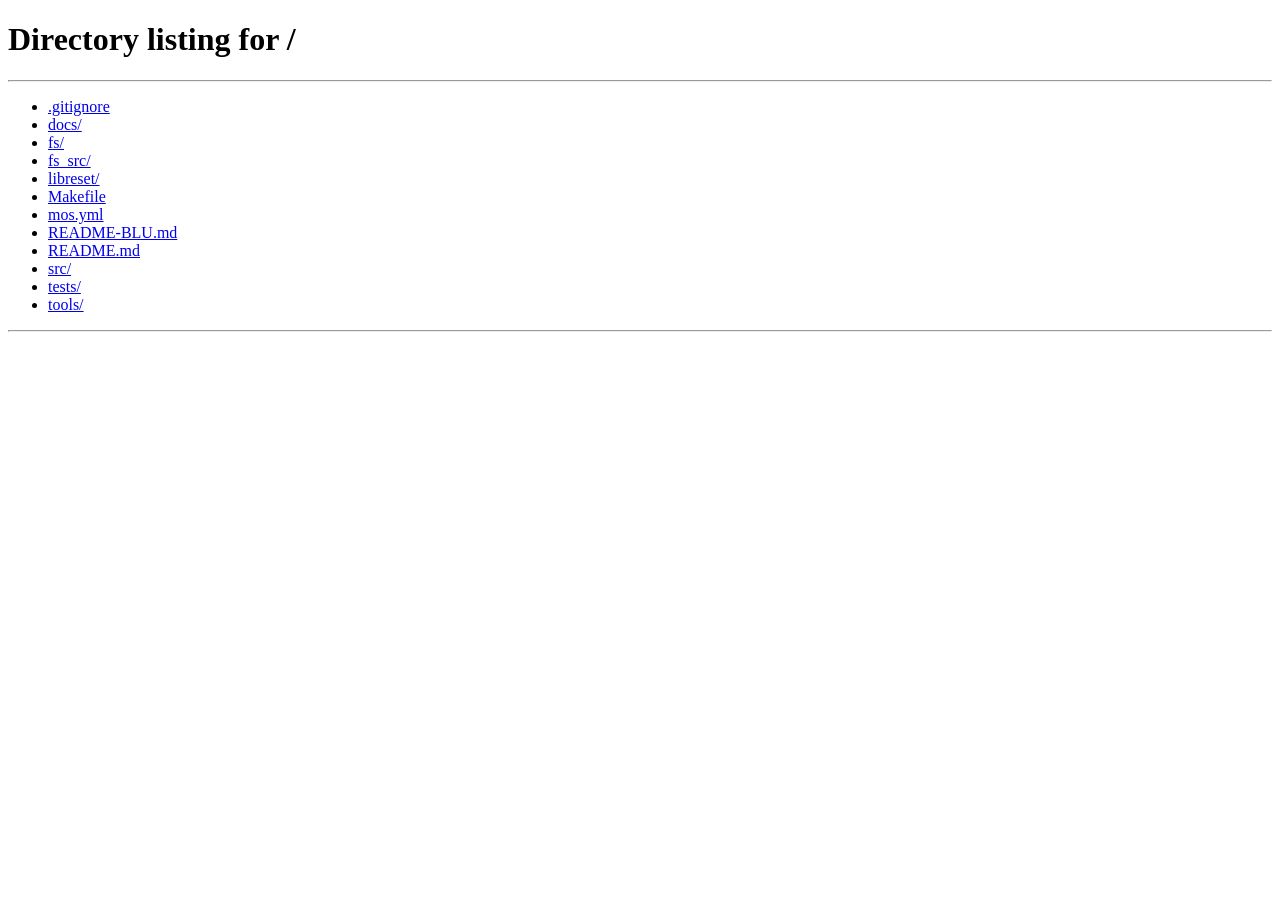
==== fs_src/index.html @ b612b091 "Add Xiaomi LYWSDCGQ temperature and humidity support" ====
<!DOCTYPE html>
<html lang="en">

<head>
  <meta charset="utf-8">
  <meta name="viewport" content="width=device-width, initial-scale=1.0">
  <meta name="color-scheme" content="dark light">
  <link rel="shortcut icon" type="image/x-icon" href="favicon.ico">
  <!-- link tag will beremoved and style tag will be filled with style.css during build -->
  <link rel="stylesheet" href="style.css">
  <style>
  </style>
</head>

<body onLoad="onLoad()">

  <div class="container" id="header_container" style="display:none">
    <iframe id="garage_dashboard" data-src="garage.html" title="Garage dashboard" style="width:100%;height:clamp(430px,75svh,700px);border:0;display:block"></iframe>
    <span id="device_name" hidden></span>
    <div id="badges_container">
      <a class="badge" id="notify_disconnected" style="display:none">Disconnected</a>
      <a class="badge" id="notify_update" style="display:none" href="#update_container">Update available</a>
      <a class="badge" id="notify_overheat" style="display:none">Overheating</a>
      <a class="badge" id="notify_failsafe" style="display:none">Failsafe mode</a>
    </div>
  </div>

  <div class="container" id="auth_container" style="display: none">
    <a class="helpbadge" href="https://github.com/mongoose-os-apps/shelly-homekit/wiki/Security-Settings"
      target="_blank">?</a>
    <div class="form">
      <div>
        <div class="form-control">
          <label>Password:</label>
          <input type="password" id="auth_pass">
        </div>
        <div class="form-control" id="forgot_password" style="display: none">
          <a href="https://github.com/mongoose-os-apps/shelly-homekit/wiki/Security-Settings#password-recovery"
            target="_blank">Forgot password?</a>
        </div>
        <div class="button-container">
          <button id="auth_log_in_btn">
            <label><span id="auth_log_in_spinner"></span>Log In</label>
          </button>
        </div>
      </div>
    </div>
  </div>

  <div class="container" id="gs_container" style="display: none">
    <a class="helpbadge" href="https://github.com/mongoose-os-apps/shelly-homekit/wiki/General-Settings"
      target="_blank">?</a>
    <h1>General Settings</h1>
    <div class="form">
      <div>
        <div class="form-control">
          <label>Name:</label>
          <input type="text" id="sys_name">
        </div>
        <div class="form-control" id="sys_mode_container" style="display: none">
          <label>Mode:</label>
          <select id="sys_mode">
            <option id="sys_mode_0" value="0">Switch</option>
            <option id="sys_mode_1" value="1">Roller Shutter</option>
            <option id="sys_mode_2" value="2">Garage Door Opener</option>
            <option id="sys_mode_3" value="3">RGB</option>
            <option id="sys_mode_4" value="4">RGBW</option>
            <option id="sys_mode_5" value="5">RGB+W</option>
            <option id="sys_mode_6" value="6">CCT</option>
            <option id="sys_mode_7" value="7">White Mode</option>
          </select>
        </div>
        <div class="button-container">
          <button id="sys_save_btn">
            <label><span id="sys_save_spinner"></span>Save</label>
          </button>
        </div>
      </div>
    </div>
  </div>

  <div id="components"></div>

  <div class="container" id="homekit_container" style="display: none">
    <a class="helpbadge" href="https://github.com/mongoose-os-apps/shelly-homekit/wiki/HomeKit-settings"
      target="_blank">?</a>
    <h1>HomeKit Settings</h1>
    <div class="form">
      <div>
        <div class="form-control">
          <label>Paired:</label>
          <span id="hap_paired"></span>
        </div>
        <div class="form-control">
          <label>Connections:</label>
          <ul id="hap_conn_stats" class="comma-list">
            <li id="hap_ip_conns_pending"></li>
            <li id="hap_ip_conns_active"></li>
            <li id="hap_ip_conns_max"></li>
          </ul>
        </div>
        <div class="button-container">
          <button id="hap_setup_btn">
            <label><span id="hap_setup_spinner"></span>Setup</label>
          </button>
          <button id="hap_reset_btn">
            <label><span id="hap_reset_spinner"></span>Reset</label>
          </button>
        </div>
        <div id="hap_setup_info" style="display: none">
          <svg id="qrcode_container" width="200" viewBox="0 0 370 500" fill="none" xmlns="http://www.w3.org/2000/svg">
            <rect x="3.5" y="3.5" width="363" height="493" rx="31.5" stroke="currentColor" stroke-width="7" />
            <path
              d="M82.5 31L84.6508 28.2388C83.3861 27.2537 81.6139 27.2537 80.3492 28.2388L82.5 31ZM35 68L32.8492 65.2388L24.8112 71.5H35V68ZM125 68V64.5H121.5V68H125ZM130 68V71.5H140.189L132.151 65.2388L130 68ZM40 68H43.5V64.5H40V68ZM118 58.6526L115.849 61.4138L121.5 65.8155V58.6526H118ZM124 63.3263H120.5V65.0365L121.849 66.0875L124 63.3263ZM80.3492 28.2388L32.8492 65.2388L37.1508 70.7612L84.6508 33.7612L80.3492 28.2388ZM45 134.5H120V127.5H45V134.5ZM128.5 126V68H121.5V126H128.5ZM125 71.5H130V64.5H125V71.5ZM35 71.5H40V64.5H35V71.5ZM36.5 68V126H43.5V68H36.5ZM80.3492 33.7612L115.849 61.4138L120.151 55.8915L84.6508 28.2388L80.3492 33.7612ZM121.5 58.6526V46H114.5V58.6526H121.5ZM119 48.5H123V41.5H119V48.5ZM121.849 66.0875L127.849 70.7612L132.151 65.2388L126.151 60.5651L121.849 66.0875ZM120.5 46V63.3263H127.5V46H120.5ZM123 48.5C121.619 48.5 120.5 47.3807 120.5 46H127.5C127.5 43.5147 125.485 41.5 123 41.5V48.5ZM121.5 46C121.5 47.3807 120.381 48.5 119 48.5V41.5C116.515 41.5 114.5 43.5147 114.5 46H121.5ZM120 134.5C124.694 134.5 128.5 130.694 128.5 126H121.5C121.5 126.828 120.828 127.5 120 127.5V134.5ZM45 127.5C44.1716 127.5 43.5 126.828 43.5 126H36.5C36.5 130.694 40.3056 134.5 45 134.5V127.5Z"
              fill="currentColor" />
            <path d="M59 74.0044L82.5 55L106 74.0044V111H59V74.0044Z" stroke="currentColor" stroke-width="7"
              stroke-linejoin="round" />
            <path d="M76 83.4298L82.5 78L89 83.4298V94H76V83.4298Z" fill="currentColor" stroke="currentColor"
              stroke-width="7" stroke-linejoin="round" />
            <text class="qrcode_text" id="qrcode_text_1" x="335" y="70" textLength="175">
              1234
            </text>
            <text class="qrcode_text" id="qrcode_text_2" x="335" y="130" textLength="175">
              5678
            </text>
            <svg id="qrcode" x="35" y="60" width="300"></svg>
          </svg>
        </div>
      </div>
    </div>
  </div>
  <div class="container" id="wifi_container" style="display: none">
    <a class="helpbadge" href="https://github.com/mongoose-os-apps/shelly-homekit/wiki/WiFi-Settings"
      target="_blank">?</a>
    <h1>WiFi Settings</h1>

    <div class="tab_wrapper" id="wifi_container">
      <input class="tab_radio" id="one" name="group" type="radio" checked>
      <input class="tab_radio" id="two" name="group" type="radio">
      <input class="tab_radio" id="three" name="group" type="radio">
      <div class="tabs">
        <label class="tab" id="tab1" for="one">WiFi 1</label>
        <label class="tab" id="tab2" for="two">WiFi 2</label>
        <label class="tab" id="tab3" for="three">AP</label>
      </div>
      <div class="panels">
        <div class="panel" id="panel1">
          <div class="form">
            <div class="form-control">
              <label>Enable:</label>
              <label class="switch">
                <input type="checkbox" id="wifi_en">
                <span class="slider round"></span>
              </label>
            </div>
            <div class="form-control">
              <label>Network:</label>
              <input type="text" id="wifi_ssid">
            </div>
            <div class="form-control">
              <label>Password:</label>
              <input type="password" id="wifi_pass" placeholder="(empty)">
            </div>
            <div class="form-control">
              <label>Namesever:</label>
              <input type="text" id="wifi_nameserver" placeholder="(optional)">
            </div>
            <div class="form-control">
              <label>Static IP:</label>
              <label class="switch">
                <input type="checkbox" id="wifi_ip_en">
                <span class="slider round"></span>
              </label>
            </div>
            <div id="wifi_ip_container">
              <div class="form-control">
                <label>IP:</label>
                <input type="text" id="wifi_ip">
              </div>
              <div class="form-control">
                <label>Netmask:</label>
                <input type="text" id="wifi_netmask">
              </div>
              <div class="form-control">
                <label>Gateway:</label>
                <input type="text" id="wifi_gw">
              </div>
            </div>
          </div>
        </div>
        <div class="panel" id="panel2">
          <div class="form">
            <div class="form-control">
              <label>Enable:</label>
              <label class="switch">
                <input type="checkbox" id="wifi1_en">
                <span class="slider round"></span>
              </label>
            </div>
            <div class="form-control">
              <label>Network:</label>
              <input type="text" id="wifi1_ssid">
            </div>
            <div class="form-control">
              <label>Password:</label>
              <input type="password" id="wifi1_pass" placeholder="(empty)">
            </div>
            <div class="form-control">
              <label>Namesever:</label>
              <input type="text" id="wifi1_nameserver" placeholder="(optional)">
            </div>
            <div class="form-control">
              <label>Static IP:</label>
              <label class="switch">
                <input type="checkbox" id="wifi1_ip_en">
                <span class="slider round"></span>
              </label>
            </div>
            <div id="wifi1_ip_container">
              <div class="form-control">
                <label>IP:</label>
                <input type="text" id="wifi1_ip">
              </div>
              <div class="form-control">
                <label>Netmask:</label>
                <input type="text" id="wifi1_netmask">
              </div>
              <div class="form-control">
                <label>Gateway:</label>
                <input type="text" id="wifi1_gw">
              </div>
            </div>
          </div>
        </div>
        <div class="panel" id="panel3">
          <div class="form">
            <div class="form-control">
              <label>Enable permanently:</label>
              <label class="switch">
                <input type="checkbox" id="wifi_ap_en">
                <span class="slider round"></span>
              </label>
            </div>
            <div class="form-control">
              <label>Network:</label>
              <input type="text" id="wifi_ap_ssid">
            </div>
            <div class="form-control">
              <label>Password:</label>
              <input type="password" id="wifi_ap_pass" placeholder="(empty)">
            </div>
          </div>
        </div>
      </div>
    </div>
    <div class="form">
      <div>
        <div class="form-control">
          <label>Power saving:</label>
          <select id="wifi_sta_ps_mode">
            <option id="wifi_sta_ps_mode_0" value="0">Disabled</option>
            <option id="wifi_sta_ps_mode_1" value="1">1</option>
            <option id="wifi_sta_ps_mode_2" value="2">2</option>
          </select>
        </div>
        <div class="form-control" id="wifi_status_container">
          <label>Status:</label>
          <span id="wifi_status"></span>
        </div>
        <div class="form-control" id="wifi_conn_ssid_container">
          <label>Network:</label>
          <span id="wifi_conn_ssid"></span>
        </div>
        <div class="form-control" id="wifi_conn_ip_container">
          <label>IP:</label>
          <span id="wifi_conn_ip"></span>
        </div>
        <div class="form-control" id="wifi_conn_rssi_container">
          <label>RSSI:</label>
          <span id="wifi_conn_rssi"></span>
        </div>
        <div class="form-control" id="mac_address_container">
          <label>MAC:</label>
          <span id="mac_address"></span>
        </div>
        <div class="button-container">
          <button id="wifi_save_btn">
            <label><span id="wifi_spinner"></span>Save</label>
          </button>
        </div>
      </div>
    </div>
  </div>

  <div class="container" id="sec_container" style="display: none">
    <a class="helpbadge" href="https://github.com/mongoose-os-apps/shelly-homekit/wiki/Security-Settings"
      target="_blank">?</a>
    <h1>Security Settings</h1>
    <div class="form">
      <div>
        <div class="form-control" id="sec_old_pass_container">
          <label>Old Password:</label>
          <input type="password" id="sec_old_pass">
        </div>
        <div class="form-control">
          <label>New Password:</label>
          <input type="password" id="sec_new_pass">
        </div>
        <div class="form-control">
          <label>Confirm:</label>
          <input type="password" id="sec_conf_pass">
        </div>
        <div class="button-container">
          <button id="sec_save_btn">
            <label><span id="sec_save_spinner"></span>Save</label>
          </button>
          <button id="sec_log_out_btn">
            <label><span id="sec_log_out_spinner"></span>Log Out</label>
          </button>
        </div>
      </div>
    </div>
  </div>


  <div class="container" id="sys_container" style="display: none">
    <a class="helpbadge" href="https://github.com/mongoose-os-apps/shelly-homekit/wiki/System-Settings"
      target="_blank">?</a>
    <h1>System</h1>
    <div class="form">
      <div>
        <div class="form-control">
          <label>Model:</label>
          <span id="model"></span>
        </div>
        <div class="form-control">
          <label>Device ID:</label>
          <span id="device_id"></span>
        </div>
        <div class="form-control" id="host_container">
          <label>Host:</label>
          <span id="host"></span>
        </div>
        <div class="form-control" id="uptime_container" style="display: none">
          <label>Uptime:</label>
          <span id="uptime"></span>
        </div>
        <div class="form-control" id="sys_temp_container" style="display: none">
          <label>Temperature:</label>
          <span id="sys_temp"></span>&deg;C
        </div>
        <div class="form-control">
          <label>Debug Log:</label>
          <a target="_blank" id="debug_link">Log</a>
        </div>
        <div class="button-container">
          <button class="btn" id="reboot_btn">
            <label>Reboot</label>
          </button>
          <button class="btn" id="reset_btn">
            <label>Reset</label>
          </button>
        </div>
      </div>
    </div>
  </div>

  <div class="container" id="firmware_container" style="display: none">
    <a class="helpbadge" href="https://github.com/hejsiri/shelly-homekit-garage-blu/blob/master/docs/AKTUALIZACJA.md" target="_blank">?</a>
    <h1>Firmware</h1>
    <div class="form">
      <div>
        <div class="form-control">
          <label>Version:</label><span id="version"></span>
        </div>
        <div class="form-wrap-control">
          <label>Build:</label><span id="fw_build"></span>
        </div>
        <div class="form-control" id="update_container" style="display: none">
          <label>Update: </label>
          <button id="update_btn">
            <label>
              <span id="update_btn_spinner"></span>
              <span id="update_btn_text">Check</span>
            </label>
          </button>
          <span id="update_status"></span>
        </div>
        <div class="form-control" id="revert_to_stock_container" style="display: none">
          <label>Revert to Stock:</label>
          <button id="revert_btn">
            <label><span id="revert_btn_spinner"></span>Revert</label>
          </button>
          <div class="form-control" id="revert_status">
            <span id="revert_status"></span>
          </div>
          <div id="revert_msg" style="text-align: center; display: none">Please consider reporting missing features
            <a href="https://github.com/hejsiri/shelly-homekit-garage-blu/issues">on GitHub</a>.
          </div>
        </div>
        <form style="display: inline">
          <div class="form-control">
            <label>Update from file:</label>
            <input type="file" id="fw_select_file" name="file" accept=".zip" style="width: 200px;">
          </div>
          <div class="button-container">
            <button id="fw_upload_btn">
              <label><span id="fw_spinner"></span>Upload</label>
            </button>
          </div>
        </form>
      </div>
    </div>
  </div>

  <div class="container">
    <div class="form" style="text-align: center">
      &copy; Copyright <a
        href="https://github.com/hejsiri/shelly-homekit-garage-blu/blob/master/AUTHORS.md">Shelly-HomeKit
        contributors</a>.
      <br><a href="https://github.com/hejsiri/shelly-homekit-garage-blu">Garage BLU on GitHub</a>.
      <br>Use <a href="https://github.com/hejsiri/shelly-homekit-garage-blu/issues">GitHub Issues</a> to report bugs and
      request features.
      <br>
    </div>
  </div>

  <!-- Component section templates -->

  <div class="container" id="sw_template" style="display: none">
    <a class="helpbadge" href="https://github.com/mongoose-os-apps/shelly-homekit/wiki/Switch-Settings"
      target="_blank">?</a>
    <h1 id="head">Switch</h1>
    <div class="form">
      <div>
        <div class="form-control" id="state_container">
          <label for="state">Status:</label>
          <label class="switch">
            <input type="checkbox" id="state">
            <span class="slider round"></span>
          </label>
        </div>
        <div class="form-control" id="power_stats_container" style="display: none;">
          <label for="power_stats">Power:</label>
          <span id="power_stats"></span>
        </div>
        <div>
          <div class="form-control">
            <label for="name">Name:</label>
            <input type="text" id="name">
          </div>
          <div class="form-control">
            <label>HAP Service Type:</label>
            <select id="svc_type">
              <option id="svc_type_-1" value="-1">Disabled</option>
              <option id="svc_type_0" value="0">Switch</option>
              <option id="svc_type_1" value="1">Outlet</option>
              <option id="svc_type_2" value="2">Lock</option>
              <option id="svc_type_3" value="3">Valve</option>
            </select>
          </div>
          <div class="form-control" id="hk_state_inverted_container" style="display: none">
            <label for="hk_state_inverted">HAP State Inverted:</label>
            <label class="switch">
              <input type="checkbox" id="hk_state_inverted">
              <span class="slider round"></span>
            </label>
          </div>
          <div class="form-control" id="valve_type_container" style="display: none">
            <label id="valve_type_label"></label>
            <select id="valve_type">
              <option id="valve_type_0" value="0">Generic Valve</option>
              <option id="valve_type_1" value="1">Irrigation</option>
            </select>
          </div>
          <div class="form-control" id="in_mode_container">
            <label for="in_mode">Input Mode:</label>
            <select id="in_mode">
              <option id="in_mode_0" value="0">Momentary</option>
              <option id="in_mode_1" value="1">Toggle</option>
              <option id="in_mode_2" value="2">Edge</option>
              <option id="in_mode_3" value="3">Detached</option>
              <option id="in_mode_4" value="4">Activation</option>
              <option id="in_mode_5" value="5">Edge (both inputs)</option>
              <option id="in_mode_6" value="6">Activation (both inputs)</option>
            </select>
          </div>
          <div class="form-control" id="in_inverted_container" style="display: none">
            <label for="in_inverted">Inverted Input:</label>
            <label class="switch">
              <input type="checkbox" id="in_inverted">
              <span class="slider round"></span>
            </label>
          </div>
          <div class="form-control">
            <label for="initial">Initial state:</label>
            <select id="initial">
              <option id="initial_0" value="0">Off</option>
              <option id="initial_1" value="1">On</option>
              <option id="initial_2" value="2">Last</option>
              <option id="initial_3" value="3">Input</option>
            </select>
          </div>
          <div class="form-control">
            <label for="out_inverted">Inverted Output:</label>
            <label class="switch">
              <input type="checkbox" id="out_inverted">
              <span class="slider round"></span>
            </label>
          </div>
          <div class="form-control">
            <label for="auto_off">Auto Off:</label>
            <label class="switch">
              <input type="checkbox" id="auto_off">
              <span class="slider round"></span>
            </label>
          </div>
          <div class="form-control" id="auto_off_delay_container">
            <label for="auto_off_delay">Auto Off Delay:</label>
            <input type="text" id="auto_off_delay" placeholder="D:HH:MM:SS.sss" required
              pattern="[0-9]+:(0[0-9]|1[0-9]|2[0-3]):[0-5][0-9]:[0-5][0-9]\.[0-9]{3}">
          </div>
          <div class="form-control" id="state_led_en_container">
            <label for="state_led_en">State LED:</label>
            <label class="switch">
              <input type="checkbox" id="state_led_en">
              <span class="slider round"></span>
            </label>
          </div>
          <div class="button-container">
            <button id="save_btn">
              <label><span id="save_spinner"></span>Save</label>
            </button>
          </div>
        </div>
      </div>
    </div>

    <div class="container" id="ssw_template" style="display: none">
      <a class="helpbadge"
        href="https://github.com/mongoose-os-apps/shelly-homekit/wiki/Input-Switch-Settings#stateless-switch"
        target="_blank">?</a>
      <h1 id="head">Input</h1>
      <div class="form">
        <div>
          <div class="form-control">
            <label>HAP Type:</label>
            <select id="type">
              <option id="type_6" value="6">Disabled</option>
              <option id="type_3" value="3">Stateless Switch</option>
              <option id="type_7" value="7">Motion Sensor</option>
              <option id="type_8" value="8">Occupancy Sensor</option>
              <option id="type_9" value="9">Contact Sensor</option>
              <option id="type_10" value="10">Doorbell</option>
              <option id="type_13" value="13">Leak Sensor</option>
              <option id="type_14" value="14">Smoke Sensor</option>
              <option id="type_15" value="15">Carbon Monoxide Sensor</option>
              <option id="type_16" value="16">Carbon Dioxide Sensor</option>
            </select>
          </div>
          <div class="form-control">
            <label>Name:</label>
            <input type="text" id="name">
          </div>
          <div class="form-control">
            <label>Input Mode:</label>
            <select id="in_mode">
              <option id="in_mode_0" value="0">Momentary</option>
              <option id="in_mode_1" value="1">Toggle, on = off = single press</option>
              <option id="in_mode_2" value="2">Toggle, on = single, off = double</option>
            </select>
          </div>
          <div class="form-control">
            <label for="inverted">Inverted Input:</label>
            <label class="switch">
              <input type="checkbox" id="inverted">
              <span class="slider round"></span>
            </label>
          </div>
          <div class="form-control">
            <label>Last Event:</label>
            <span id="last_event"></span>
          </div>
          <div class="button-container">
            <button id="save_btn">
              <label><span id="save_spinner"></span>Save</label>
            </button>
          </div>
        </div>
      </div>
    </div>

    <div class="container" id="di_template" style="display: none">
      <a class="helpbadge" href="https://github.com/mongoose-os-apps/shelly-homekit/wiki/Input-Switch-Settings"
        target="_blank">?</a>
      <h1 id="head">Disabled Input</h1>
      <div class="form">
        <div>
          <div class="form-control">
            <label>HAP Type:</label>
            <select id="type">
              <option id="type_6" value="6">Disabled</option>
              <option id="type_3" value="3">Stateless Switch</option>
              <option id="type_7" value="7">Motion Sensor</option>
              <option id="type_8" value="8">Occupancy Sensor</option>
              <option id="type_9" value="9">Contact Sensor</option>
              <option id="type_10" value="10">Doorbell</option>
              <option id="type_13" value="13">Leak Sensor</option>
              <option id="type_14" value="14">Smoke Sensor</option>
              <option id="type_15" value="15">Carbon Monoxide Sensor</option>
              <option id="type_16" value="16">Carbon Dioxide Sensor</option>
            </select>
          </div>
          <div class="button-container">
            <button id="save_btn">
              <label><span id="save_spinner"></span>Save</label>
            </button>
          </div>
        </div>
      </div>
    </div>

    <div class="container" id="sensor_template" style="display: none">
      <a class="helpbadge"
        href="https://github.com/mongoose-os-apps/shelly-homekit/wiki/Input-Switch-Settings#motion-sensor--occupancy-sensor--contact-sensor"
        target="_blank">?</a>
      <h1 id="head">Sensor</h1>
      <div class="form">
        <div>
          <div class="form-control">
            <label>HAP Type:</label>
            <select id="type">
              <option id="type_6" value="6">Disabled</option>
              <option id="type_3" value="3">Stateless Switch</option>
              <option id="type_7" value="7">Motion Sensor</option>
              <option id="type_8" value="8">Occupancy Sensor</option>
              <option id="type_9" value="9">Contact Sensor</option>
              <option id="type_10" value="10">Doorbell</option>
              <option id="type_13" value="13">Leak Sensor</option>
              <option id="type_14" value="14">Smoke Sensor</option>
              <option id="type_15" value="15">Carbon Monoxide Sensor</option>
              <option id="type_16" value="16">Carbon Dioxide Sensor</option>
            </select>
          </div>
          <div class="form-control">
            <label>Name:</label>
            <input type="text" id="name">
          </div>
          <div class="form-control">
            <label for="inverted">Inverted Input:</label>
            <label class="switch">
              <input type="checkbox" id="inverted">
              <span class="slider round"></span>
            </label>
          </div>
          <div class="form-control">
            <label>Input Mode:</label>
            <select id="in_mode">
              <option id="in_mode_0" value="0">Level</option>
              <option id="in_mode_1" value="1">Pulse</option>
            </select>
          </div>
          <div class="form-control" id="idle_time_container">
            <label>Idle Time:</label>
            <input type="text" id="idle_time" style="width: 2em; min-width: 2em"> s
          </div>
          <div class="form-control">
            <label>Status:</label>
            <span id="status"></span>
          </div>
          <div class="button-container">
            <button id="save_btn">
              <label><span id="save_spinner"></span>Save</label>
            </button>
          </div>
        </div>
      </div>
    </div>

    <div class="container" id="wc_template" style="display: none">
      <a class="helpbadge" href="https://github.com/mongoose-os-apps/shelly-homekit/wiki/Roller-Shutter-Settings"
        target="_blank">?</a>
      <h1 id="head">Window</h1>
      <div class="form">
        <div>
          <div class="form-control">
            <label>Name:</label>
            <input type="text" id="name">
          </div>
          <div class="form-control">
            <label>Display as:</label>
            <select id="display_type">
              <option id="display_type_0" value="0">Roller Shutter</option>
              <option id="display_type_1" value="1">Window</option>
              <option id="display_type_2" value="2">Garage Door</option>
            </select>
          </div>
          <div class="form-control">
            <label>Status:</label>
            <span id="state"></span> pos
            <span id="pos"></span>
          </div>
          <div class="button-container" id="pos_ctl">
            <button id="open_btn">
              <label><span id="open_spinner"></span>Open</label>
            </button>
            <button id="close_btn">
              <label><span id="close_spinner"></span>Close</label>
            </button>
          </div>
          <div class="form-control">
            <label>Calibration:</label>
            <span id="cal"></span>
          </div>
          <div class="form-control">
            <label>Input Mode:</label>
            <select id="in_mode">
              <option id="in_mode_0" value="0">Separate - momentary</option>
              <option id="in_mode_1" value="1">Separate - toggle</option>
              <option id="in_mode_2" value="2">Single</option>
              <option id="in_mode_3" value="3">Detached</option>
            </select>
          </div>
          <div class="form-control">
            <label>Swap Inputs:</label>
            <label class="switch">
              <input type="checkbox" id="swap_inputs">
              <span class="slider round"></span>
            </label>
          </div>
          <div class="form-control">
            <label>Swap Outputs:</label>
            <label class="switch">
              <input type="checkbox" id="swap_outputs">
              <span class="slider round"></span>
            </label>
          </div>
          <div class="button-container" id="btns">
            <button id="save_btn">
              <label><span id="save_spinner"></span>Save</label>
            </button>
            <button id="cal_btn">
              <label><span id="cal_spinner"></span>Calibrate</label>
            </button>
          </div>
        </div>
      </div>
    </div>

    <div class="container" id="ts_template" style="display: none">
      <a class="helpbadge" href="https://github.com/mongoose-os-apps/shelly-homekit/wiki/Sensor-Settings"
        target="_blank">?</a>
      <h1 id="head">Sensor</h1>
      <div class="form">
        <div>
          <div class="form-control">
            <label>Name:</label>
            <input type="text" id="name">
          </div>
          <div class="form-control">
            <label>Value:</label>
            <span id="value" style="min-width: 40px; display: inline-block;"></span>
            <select id="unit" class="short">
              <option id="unit_0" value="0">&deg;C</option>
              <option id="unit_1" value="1">&deg;F</option>
              <option id="unit_2" value="2">&percnt;</option>
            </select>
          </div>
          <div class="form-control" id="update_interval_container">
            <label for="update_interval">Update Interval:</label>
            <input type="number" id="update_interval" min="1" max="1000" class="short"><span>&nbsp; s</span>
          </div>
          <div class="form-control">
            <label for="offset">Offset:</label>
            <input type="text" id="offset" class="short">
          </div>
          <div class="button-container">
            <button id="save_btn">
              <label><span id="save_spinner"></span>Save</label>
            </button>
          </div>
        </div>
      </div>
    </div>

    <div class="container" id="gdo_template" style="display: none">
      <a class="helpbadge" href="https://github.com/hejsiri/shelly-homekit-garage-blu/blob/master/README-BLU.md#pair-and-name-devices"
        target="_blank">?</a>
      <h1 id="head">Garage Door</h1>
      <div class="form">
        <div>
          <div class="form-control">
            <label>Name:</label>
            <input type="text" id="name">
          </div>
          <div class="form-control">
            <label>Status:</label>
            <span id="state"></span>
          </div>
          <div id="blu_config" style="display:none">
            <div class="form-control">
              <label>BLU sensors:</label>
              <label class="switch">
                <input type="checkbox" id="blu_enable" role="switch" aria-label="BLU sensors">
                <span class="slider round"></span>
              </label>
            </div>
            <div class="form-control">
              <label>Closing sensor:</label>
              <input type="text" id="blu_closed_mac" readonly placeholder="AA:BB:CC:DD:EE:01" maxlength="17">
              <button type="button" id="blu_pair_closed">Pair</button>
            </div>
            <div class="form-control" id="blu_closed_name_row" style="display:none">
              <label>Name:</label>
              <input type="text" id="blu_closed_name" aria-label="Closed device name" maxlength="64">
            </div>
            <p id="blu_closed_status" class="blu-sensor"></p>
            <div class="form-control">
              <label style="white-space: nowrap;">Opening sensor:</label>
              <input type="text" id="blu_open_mac" readonly placeholder="AA:BB:CC:DD:EE:02" maxlength="17">
              <button type="button" id="blu_pair_open">Pair</button>
            </div>
            <div class="form-control" id="blu_open_name_row" style="display:none">
              <label>Name:</label>
              <input type="text" id="blu_open_name" aria-label="Open device name" maxlength="64">
            </div>
            <p id="blu_open_status" class="blu-sensor"></p>
            <div class="form-control">
              <label style="white-space:nowrap">Motion sensor:</label>
              <input type="text" id="blu_motion_mac" readonly placeholder="Not paired" maxlength="17">
              <button type="button" id="blu_pair_motion">Pair</button>
            </div>
            <div class="form-control" id="blu_motion_name_row" style="display:none">
              <label>Name:</label>
              <input type="text" id="blu_motion_name" aria-label="Motion device name" maxlength="64">
            </div>
            <p id="blu_motion_status" class="blu-sensor"></p>
            <div class="form-control">
              <label style="white-space:nowrap">Indoor H&T:</label>
              <select id="blu_indoor_type" aria-label="Indoor thermometer type"><option value="shelly">Shelly BLU H&amp;T</option><option value="xiaomi">Xiaomi LYWSDCGQ/01ZM</option></select>
            </div>
            <div class="form-control">
              <label>Device:</label>
              <input type="text" id="blu_indoor_mac" readonly placeholder="Not paired" maxlength="17">
              <button type="button" id="blu_pair_indoor">Pair</button>
            </div>
            <div class="form-control" id="blu_indoor_name_row" style="display:none">
              <label>Name:</label>
              <input type="text" id="blu_indoor_name" aria-label="Indoor device name" maxlength="64">
            </div>
            <p id="blu_indoor_status" class="blu-sensor"></p>
            <div class="form-control">
              <label style="white-space:nowrap">Outdoor H&T:</label>
              <select id="blu_outdoor_type" aria-label="Outdoor thermometer type"><option value="shelly">Shelly BLU H&amp;T</option><option value="xiaomi">Xiaomi LYWSDCGQ/01ZM</option></select>
            </div>
            <div class="form-control">
              <label>Device:</label>
              <input type="text" id="blu_outdoor_mac" readonly placeholder="Not paired" maxlength="17">
              <button type="button" id="blu_pair_outdoor">Pair</button>
            </div>
            <div class="form-control" id="blu_outdoor_name_row" style="display:none">
              <label>Name:</label>
              <input type="text" id="blu_outdoor_name" aria-label="Outdoor device name" maxlength="64">
            </div>
            <p id="blu_outdoor_status" class="blu-sensor"></p>
            <div class="form-control"><label>BLU Button1:</label><input type="text" id="blu_button_mac" readonly placeholder="Not paired" maxlength="17"><button type="button" id="blu_pair_button">Pair</button></div>
            <div class="form-control" id="blu_button_name_row" style="display:none">
              <label>Name:</label>
              <input type="text" id="blu_button_name" aria-label="Button device name" placeholder="Button" maxlength="64">
            </div>
            <div class="form-control" id="blu_car_name_row" style="display:none">
              <label>Car name:</label>
              <input type="text" id="blu_car_name" aria-label="Car name" placeholder="Name of car" maxlength="64">
            </div>
            <p id="blu_button_status" class="blu-sensor"></p>
            <p class="help">Presence beacon: the button is within BLE range. Keep it in your car. Single press: open / stop / close. Beacons never trigger the garage door.</p>
            <div class="form-control">
              <label>Sensor timeout:</label>
              <input type="number" id="blu_stale_after_s" min="30" max="3600"> seconds
            </div>
            <p>Pair each BLU Door/Window sensor here. Encryption and beacon mode are configured automatically.
              A magnet at either endpoint means that position has been reached.</p>
            <dialog id="blu_pairing" class="blu-pair-dialog" aria-labelledby="blu_pair_title" aria-describedby="blu_pair_help">
              <p id="blu_pair_step" class="blu-pair-step"></p>
              <h3 id="blu_pair_title">Pair device</h3>
              <p id="blu_pair_help"></p>
              <p id="blu_pair_selected" class="blu-pair-device" style="display:none"></p>
              <div class="form-control" id="blu_pair_candidate_container" style="display:none">
                <label for="blu_pair_candidate">Device:</label><select id="blu_pair_candidate" aria-label="Device"></select>
              </div>
              <div class="form-control" id="blu_pair_new_container" style="display:none">
                <label for="blu_pair_pin">Encryption PIN:</label>
                <input id="blu_pair_pin" aria-label="Encryption PIN" type="password" inputmode="numeric" autocomplete="off" maxlength="6" placeholder="6 digits">
              </div>
              <details id="blu_pair_current_container" class="blu-pair-existing" style="display:none">
                <summary id="blu_pair_current_summary">Device already has a PIN?</summary>
                <div class="form-control">
                  <label for="blu_pair_current_pin">Current device PIN:</label>
                  <input id="blu_pair_current_pin" aria-label="Current device PIN" type="password" inputmode="numeric" autocomplete="off" maxlength="6" placeholder="Existing 6-digit PIN">
                </div>
              </details>
              <p id="blu_pair_status" role="status" aria-live="polite"></p>
              <div class="button-container">
                <button type="button" id="blu_pair_confirm">Start pairing</button>
                <button type="button" id="blu_pair_cancel">Close</button>
              </div>
            </dialog>
            <p id="blu_status"></p>
          </div>
          <div class="form-control">
            <label>Continue previous direction after stop:</label>
            <label class="switch">
              <input type="checkbox" id="resume_after_stop" role="switch" aria-label="Continue previous direction after stop">
              <span class="slider round"></span>
            </label>
          </div>
          <p class="help">Match this setting to how your garage door opener responds to a pulse. This option does not change the opener's programming.</p>
          <div class="form-control" id="sensor_swap_container">
            <label>Swap Inputs (Sensors):</label>
            <label class="switch">
              <input type="checkbox" id="sensor_swap">
              <span class="slider round"></span>
            </label>
          </div>
          <div class="form-control" id="close_sensor_mode_container">
            <label>Close Sensor:</label>
            <select id="close_sensor_mode">
              <option id="close_sensor_mode_0" value="0">Normally Closed</option>
              <option id="close_sensor_mode_1" value="1">Normally Open</option>
            </select>
          </div>
          <div class="form-control" id="open_sensor_mode_container">
            <label>Open Sensor:</label>
            <select id="open_sensor_mode">
              <option id="open_sensor_mode_0" value="0">Normally Closed</option>
              <option id="open_sensor_mode_1" value="1">Normally Open</option>
              <option id="open_sensor_mode_2" value="2">Disabled</option>
            </select>
          </div>
          <div class="form-control" id="out_mode_container">
            <label>Output Mode:</label>
            <select id="out_mode">
              <option id="out_mode_0" value="0">Single (out 1)</option>
              <option id="out_mode_2" value="2">Single (out 2)</option>
              <option id="out_mode_1" value="1">Dual</option>
            </select>
          </div>
          <div class="form-control">
            <label>Movement Time:</label>
            <input type="text" id="move_time" style="width: 2em; min-width: 2em;"> seconds
          </div>
          <div class="form-control">
            <label>Pulse Time:</label>
            <input type="text" id="pulse_time_ms" style="width: 2em; min-width: 2em;"> ms
          </div>
          <div class="button-container" id="btns">
            <button id="save_btn">
              <label><span id="save_spinner"></span>Save</label>
            </button>
            <button id="toggle_btn">
              <label><span id="toggle_spinner"></span>Toggle</label>
            </button>
          </div>
        </div>
      </div>
    </div>

    <div class="container" id="rgb_template" style="display: none">
      <a class="helpbadge" href="https://github.com/mongoose-os-apps/shelly-homekit/wiki/RGB-Settings"
        target="_blank">?</a>
      <h1 id="head">RGB</h1>
      <div class="form">
        <div>
          <div class="form-control" id="state_container">
            <label for="state">Status:</label>
            <label class="switch">
              <input type="checkbox" id="state">
              <span class="slider round"></span>
            </label>
          </div>
          <div class="form-control" id="power_stats_container" style="display: none;">
            <label for="power_stats">Power:</label>
            <span id="power_stats"></span>
          </div>
          <div>
            <div class="form-control" id="color_container">
              <label>Color:</label>
              <span id="color_preview"></span>
              <span id="color_name"></span>
            </div>
            <div class="form-control" id="hue_container">
              <label>Hue:</label>
              <input type="range" id="hue" min="0" max="360"><span id="hue_value"></span>
            </div>
            <div class="form-control" id="saturation_container">
              <label>Saturation:</label>
              <input type="range" id="saturation" min="0" max="100"><span id="saturation_value"></span>
            </div>
            <div class="form-control" id="color_temperature_container">
              <label>Color Temperature:</label>
              <input type="range" id="color_temperature" min="50" max="400"><span id="color_temperature_value"></span>
            </div>
            <div class="form-control">
              <label>Brightness:</label>
              <input type="range" id="brightness" min="0" max="100"><span id="brightness_value"></span>
            </div>
            <div class="form-control">
              <label for="transition_time">Transition Time:</label>
              <input type="number" id="transition_time" min="0" max="10000"><span>ms</span>
            </div>
            <div class="form-control">
              <label>Name:</label>
              <input type="text" id="name">
            </div>
            <div class="form-control" id="svc_hidden_container">
              <label>HAP Service Hidden:</label>
              <label class="switch">
                <input type="checkbox" id="svc_hidden">
                <span class="slider round"></span>
              </label>
            </div>
            <div class="form-control" id="in_mode_container">
              <label for="in_mode">Input Mode:</label>
              <select id="in_mode">
                <option id="in_mode_0" value="0">Momentary</option>
                <option id="in_mode_1" value="1">Toggle</option>
                <option id="in_mode_2" value="2">Edge</option>
                <option id="in_mode_3" value="3">Detached</option>
                <option id="in_mode_4" value="4">Activation</option>
              </select>
            </div>
            <div class="form-control" id="in_inverted_container" style="display: none">
              <label for="in_inverted">Inverted Input:</label>
              <label class="switch">
                <input type="checkbox" id="in_inverted">
                <span class="slider round"></span>
              </label>
            </div>
            <div class="form-control">
              <label for="initial">Initial state:</label>
              <select id="initial">
                <option id="initial_0" value="0">Off</option>
                <option id="initial_1" value="1">On</option>
                <option id="initial_2" value="2">Last</option>
                <option id="initial_3" value="3">Input</option>
              </select>
            </div>
            <div class="form-control">
              <label for="auto_off">Auto off:</label>
              <label class="switch">
                <input type="checkbox" id="auto_off">
                <span class="slider round"></span>
              </label>
            </div>
            <div class="form-control" id="auto_off_delay_container">
              <label for="auto_off_delay">Auto off delay:</label>
              <input type="text" id="auto_off_delay" placeholder="D:HH:MM:SS.sss" required
                pattern="[0-9]+:(0[0-9]|1[0-9]|2[0-3]):[0-5][0-9]:[0-5][0-9]\.[0-9]{3}">
            </div>
            <div class="button-container">
              <button id="save_btn">
                <label><span id="save_spinner"></span>Save</label>
              </button>
            </div>
          </div>
        </div>
      </div>
      <script src="sha256.js">
      </script>
      <script src="qrcode.js">
      </script>
      <script src="script.js">
      </script>
</body>

</html>
---- fs_src/style.css ----
:root {
  --foreground: #454955;
  --background: #fff;
  --background-alt: #f2f1f6;
  --inputs-background: #fefefe;
  --primary: #0071e3; 
  --danger: #ff0800;
  --switch-enabled: #34c759;
  --corner: 8px;
}

@media (prefers-color-scheme: dark) {
  :root {
    --foreground: #fff;
    --background: #222;
    --background-alt: #111;
    --inputs-background: #3f3f3f;
  }
}

html, body {
  height: 100vh;
  padding: 0;
  margin: 5;
  background-color: var(--background-alt);
  color: var(--foreground);
  font: 14px/1.5 '-apple-system', 'HelveticaNeue', Helvetica, Segoe UI;
}

* {
  outline: none !important;
}

h1, h2, h3, h4, h5, h6, b, th, strong {
  color: var(--foreground);
}

input, button, div, pre, p {
  font: inherit;
}

button {
  color: white;
  padding: 0.5em 1em;
  border-radius: 18px;
  border: none;
  cursor: pointer;
  background: var(--primary);
}

.button-container {
  padding-top: 1em;
  text-align: center;
}

button label {
  position: relative;
  cursor: pointer;
  min-width: 10em;
}

button[disabled], button[disabled] label {
  background: #ccc;
  cursor: not-allowed;
}

a, a:link, a:visited {
  color: var(--primary);
  text-decoration: none;
}

input[type=number], input[type=password], input[type=text], select {
  position: relative;
  border: 1px solid #cdcdcd;
  border-color: rgba(0, 0, 0, .15);
  border-radius: var(--corner);
  background-color: var(--inputs-background);
  font-size: 14px;
}

input[type=number], input[type=password], input[type=text] {
  min-width: 158px;
  padding: 3px 10px;
}

input[type=number].short, select.short {
  min-width: 10px;
}

select {
  min-width: 180px;
  max-width: 180px;
  padding: 5px 6px;
}

input[type=range] {
  margin: 0;
}

h1 {
  margin: 0;
  text-align: center;
}

.container {
  padding: 1em;
  margin: 1em auto;
  max-width: 440px;
  background: var(--background);
  border-radius: var(--corner);
}

.form-control {
  margin: 0.4em 0;
}

.form-wrap-control {
  margin: 0.4em 0;
  display: inline-flex;
  flex-wrap: inherit;
}

.form label {
  min-width: 100px;
  max-width: 100px;
  display: inline-block;
}

.helpbadge {
  background-color: var(--background-alt);
  border: 1px solid var(--foreground);
  border-radius: 12px;
  color: var(--foreground) !important;
  font-weight: bold;
  font-size: 14px;
  line-height: 10px;
  height: 13px;
  padding: 6px 6px 1px 6px;
  text-align: center;
  min-width: 8px;
  position: relative;
  float: right;
}

#header_wrapper {
  display: flex;
  justify-content: center;
}

#logo_container {
  width: 320px;
}

#logo {
  display: block;
  margin: 0;
  float: left;
  width: 80px;
  height: 80px;
}

.title {
  color: var(--foreground);
  font-size: 32px;
  font-weight: lighter;
  text-align: left;
  line-height: normal;
  padding: 19px 0 0 0;
}

@media (max-width: 378px) and (min-width: 357px) { 
  .title {
    font-size: 29px;
  }
}

@media (max-width:356px) { 
  .title {
    font-size: 25px;
  }
}

#badges_container {
  display: inline;
}

.badge {
  display: inline;
  background-color: var(--danger);
  border: 2px solid var(--danger);
  border-radius: 12px;
  box-shadow: 1px 1px 1px #282828;
  color: #ffffff;
  font-weight: bold;
  font-size: 12px;
  line-height: 9px;
  height: 12px;
  padding: 0 3px 0 5px;
  text-align: center;
  min-width: 8px;
}

/* make sure that badge text is white
   otherwise it will be blue if it is linked */
a.badge {
  color: #ffffff;
}

.spin {
  display: inline-block;
  width: 1em;
  height: 1em;
  margin-bottom: -0.2em;
  border: 0.15em solid rgba(255, 255, 255, .5);
  border-radius: 50%;
  border-top-color: #fff;
  animation: spin 1s linear infinite;
  position: absolute;
  top: 0;
  left: 0;
}

@keyframes spin {
  to {
    transform: rotate(360deg);
  }
}

.switch {
  position: relative;
  display: inline-block;
  width: 40px;
  height: 24px;
  min-width: 0.5em !important;
  vertical-align: middle;
}

.switch input {
  opacity: 0;
  width: 0;
  height: 0;
}

.slider {
  position: absolute;
  cursor: pointer;
  top: 0;
  left: 0;
  right: 0;
  bottom: 0;
  background-color: #ccc;
  transition: .4s;
}

.slider:before {
  position: absolute;
  content: "";
  height: 18px;
  width: 18px;
  left: 3px;
  bottom: 3px;
  background-color: white;
  transition: .4s;
}

input:checked + .slider {
  background-color: var(--switch-enabled);
}

input:focus + .slider {
  box-shadow: 0 0 1px var(--primary);
}

input:checked + .slider:before {
  transform: translateX(16px);
}

/* Rounded sliders */
.slider.round {
  border-radius: 24px;
}

.slider.round:before {
  border-radius: 50%;
}

.comma-list {
  display: inline;
  list-style: none;
  padding: 0;
}

.comma-list li {
  display: inline;
}

.comma-list li::after {
  content: ", ";
}

.comma-list li:last-child:after {
  content: "";
}

#color_preview, #color_name, #hue_value, #saturation_value, #brightness_value, #colortemperature_value {
  display: inline-block;
  min-width: 60px;
  text-align: right;
  min-height: 15px;
}

#color_preview {
  width: 140px;
}

#hap_setup_info {
  text-align: center;
}

#qrcode_container {
  color: var(--foreground);
  width: 240px;
  height: 240px;
  margin-top: 15px;
  margin-left: auto;
  margin-right: auto;
}

.qrcode_text {
  fill: var(--foreground);
  font-family: Arial, sans-serif; 
  font-size: 54px;
  font-weight: bold;
  text-anchor: end;
}

.tab_wrapper {
  display: flex;
  flex-direction: column;
  align-items: left;
}

.tab {
  cursor: pointer;
  padding: 10px 20px;
  display: inline-block;
  border-width: 1px;
  border-radius: var(--corner) var(--corner) 0 0;
  border-color: var(--primary);
}

.panels {
  padding-left: 1em;
  padding-right: 1em;
  border-radius: 0 var(--corner) var(--corner) var(--corner);
  border-left: 1px solid var(--primary);
  border-right: 1px solid var(--primary);
  border-bottom: 1px solid var(--primary);
  border-top: 1px solid var(--primary);
}

.panel {
  display: none;
  animation: fadein .5s;
}

@keyframes fadein {
  from { opacity: 0; }
  to { opacity: 1; }
}

.tab_radio {
  display: none;
}

#one:checked ~ .panels #panel1,
#two:checked ~ .panels #panel2,
#three:checked ~ .panels #panel3 {
  display: block;
}

#two:checked ~ .panels,
#three:checked ~ .panels {
  border-top-left-radius: 10px;
}

#one:checked ~ .tabs #tab1,
#two:checked ~ .tabs #tab2,
#three:checked ~ .tabs #tab3 {
  border-top: 3px solid var(--primary);
  border-left: 1px solid var(--primary);
  border-right: 1px solid var(--primary);
  border-bottom: 1px solid var(--primary);
  background: var(--primary);
  color: white;
}

.blu-pair-status {
  font-weight: 600;
}
.blu-pair-success { color: #168044; }
.blu-pair-error { color: #c53232; }
.blu-pair-waiting { color: #a65c00; }
.blu-pair-progress { color: #2563c2; }
@media (prefers-color-scheme: dark) {
  .blu-pair-success { color: #62df95; }
  .blu-pair-error { color: #ff8585; }
  .blu-pair-waiting { color: #ffc369; }
  .blu-pair-progress { color: #86b7ff; }
}

.blu-sensor { display:flex; align-items:center; flex-wrap:wrap; gap:.65em; font-size:.85em; }
.blu-badge { border-radius:1em; padding:.2em .65em; font-weight:600; }
.blu-closed { color:#fff; background:#263c32; }
.blu-open { color:#555; background:#eee; }
.blu-stale { color:#555; background:#eee; }
.blu-power { display:inline-flex; align-items:center; gap:.35em; }
.blu-battery { display:inline-block; width:1.3em; height:.65em; border:1px solid; border-radius:2px; padding:1px; position:relative; }
.blu-battery:after { content:""; position:absolute; right:-3px; top:25%; width:2px; height:50%; background:currentColor; }
.blu-battery i { display:block; height:100%; background:currentColor; }
.blu-signal { display:inline-flex; align-items:flex-end; gap:2px; height:1em; }
.blu-signal i { width:3px; height:25%; background:currentColor; opacity:.2; }
.blu-signal i:nth-child(2) { height:50%; }
.blu-signal i:nth-child(3) { height:75%; }
.blu-signal i:nth-child(4) { height:100%; }
.blu-signal .filled { opacity:1; }
.blu-age { opacity:.7; }
@media (prefers-color-scheme: dark) {
  .blu-closed { color:#fff; background:#315d42; }
  .blu-open { color:#ccc; background:#383838; }
  .blu-stale { color:#ccc; background:#383838; }
}



#header_container{padding:0;background:transparent;overflow:hidden}#header_container #badges_container:empty{display:none}

.container{box-sizing:border-box;width:calc(100% - 16px);max-width:468px}
#header_container{padding:0;background:var(--background)}
:root[data-theme="day"]{color-scheme:light;--foreground:#454955;--background:#fff;--background-alt:#f2f1f6;--inputs-background:#fefefe}
:root[data-theme="night"]{color-scheme:dark;--foreground:#fff;--background:#222;--background-alt:#111;--inputs-background:#3f3f3f}

/* Keep status notices on the dashboard without adding a footer strip. */
#header_container{position:relative;background:transparent}
#header_container #badges_container{position:absolute;top:80px;left:14px;right:14px;display:flex;flex-wrap:wrap;gap:6px;pointer-events:none}
#header_container .badge{height:auto;line-height:1.35;padding:6px 10px;border:0;border-radius:12px;box-shadow:0 2px 8px #0002;pointer-events:auto}
#header_container #notify_update{background:#fff3cd;color:#704d00;text-decoration:none}
#header_container #notify_update:focus-visible{outline:3px solid #704d00;outline-offset:2px}

.blu-waiting{color:#855000;background:#fff0cc}
.blu-pair-dialog{box-sizing:border-box;width:calc(100% - 32px);max-width:520px;max-height:calc(100dvh - 32px);overflow:auto;padding:24px;border:0;border-radius:20px;background:var(--background);color:var(--foreground);box-shadow:0 16px 64px #0005}
.blu-pair-dialog::backdrop{background:#0007}
.blu-pair-dialog h3{margin-top:0}
.blu-pair-dialog .form-control{flex-wrap:wrap;gap:8px}
.blu-pair-dialog select{max-width:100%}
:root[data-theme="day"] .blu-open{color:#555;background:#eee}
:root[data-theme="night"] .blu-open{color:#ccc;background:#383838}
:is(#blu_closed_status,#blu_open_status) .blu-closed{color:#fff;background:#000}
:root[data-theme="night"] .blu-waiting{color:#ffda85;background:#493714}
@media(prefers-color-scheme:dark){:root:not([data-theme="day"]) .blu-waiting{color:#ffda85;background:#493714}}

.blu-pair-step{font-size:13px;font-weight:600;opacity:.7;margin:0 0 8px}
.blu-pair-device{padding:12px;border-radius:10px;background:var(--background-alt);font-size:14px;overflow-wrap:anywhere}
.blu-pair-existing{margin:16px 0}
.blu-pair-existing summary{cursor:pointer;font-size:14px}
.blu-pair-existing .form-control{margin-top:12px}
.blu-pair-dialog .blu-pair-status{overflow-wrap:anywhere}
.blu-pair-dialog .button-container{margin-top:20px}
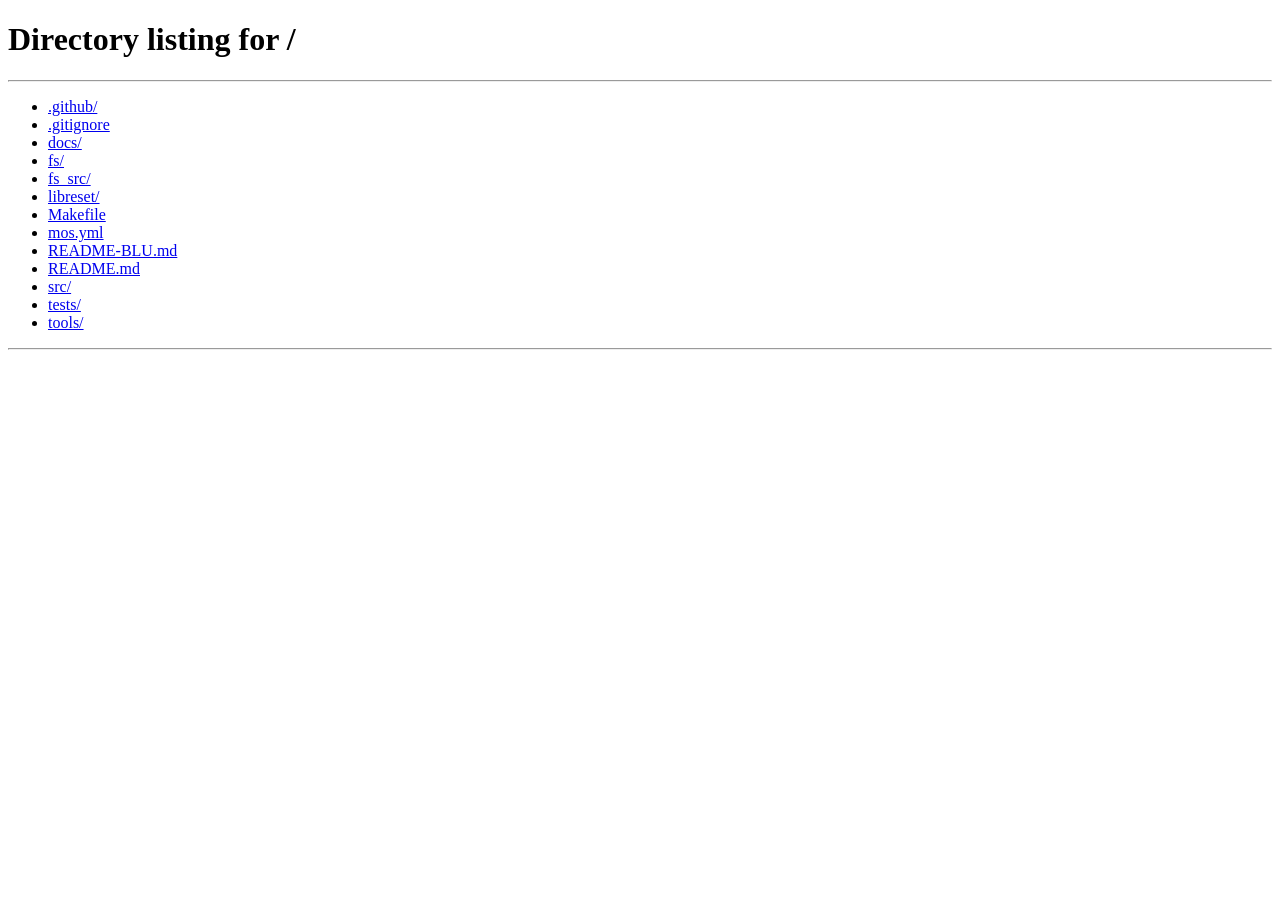
==== commit 992cc679: "Release Garage BLU 2.16.1_blu.82 with keyless Xiaomi clock readings" ====
--- a/fs_src/index.html
+++ b/fs_src/index.html
@@ -262,6 +262,7 @@
             <option id="wifi_sta_ps_mode_1" value="1">1</option>
             <option id="wifi_sta_ps_mode_2" value="2">2</option>
           </select>
+          <small id="wifi_ps_note" style="display:none">This device requires Wi-Fi power saving mode 1 or 2 while Bluetooth is enabled.</small>
         </div>
         <div class="form-control" id="wifi_status_container">
           <label>Status:</label>
@@ -360,6 +361,10 @@
           <button class="btn" id="reset_btn">
             <label>Reset</label>
           </button>
+        </div>
+        <div class="form-control ui-language-row">
+          <label>Language:</label>
+          <div id="ui_language_mount"></div>
         </div>
       </div>
     </div>
@@ -783,7 +788,7 @@
       </div>
     </div>
 
-    <div class="container" id="gdo_template" style="display: none">
+    <div class="container garage-settings" id="gdo_template" style="display: none">
       <a class="helpbadge" href="https://github.com/hejsiri/shelly-homekit-garage-blu/blob/master/README-BLU.md#pair-and-name-devices"
         target="_blank">?</a>
       <h1 id="head">Garage Door</h1>
@@ -805,8 +810,15 @@
                 <span class="slider round"></span>
               </label>
             </div>
-            <div class="form-control">
-              <label>Closing sensor:</label>
+            <section class="blu-accessory-panel" aria-labelledby="blu_closed_heading">
+              <h3 id="blu_closed_heading" class="blu-accessory-title">Closing sensor</h3>
+            <div class="form-control"><label class="blu-dashboard-option"><span>Show in dashboard</span><input type="checkbox" id="blu_closed_dashboard" checked></label></div>
+            <div class="form-control">
+              <label>Device type:</label>
+              <select id="blu_closed_type"><option value="shelly">Shelly BLU Door Window</option><option value="xiaomi_bindkey">Xiaomi Door &amp; Window Sensor 2</option><option value="qingping_cgh1">Qingping Door &amp; Window Contact Sensor</option></select>
+            </div>
+            <div class="form-control">
+              <label>Device:</label>
               <input type="text" id="blu_closed_mac" readonly placeholder="AA:BB:CC:DD:EE:01" maxlength="17">
               <button type="button" id="blu_pair_closed">Pair</button>
             </div>
@@ -815,8 +827,16 @@
               <input type="text" id="blu_closed_name" aria-label="Closed device name" maxlength="64">
             </div>
             <p id="blu_closed_status" class="blu-sensor"></p>
-            <div class="form-control">
-              <label style="white-space: nowrap;">Opening sensor:</label>
+            </section>
+            <section class="blu-accessory-panel" aria-labelledby="blu_open_heading">
+              <h3 id="blu_open_heading" class="blu-accessory-title">Opening sensor</h3>
+            <div class="form-control"><label class="blu-dashboard-option"><span>Show in dashboard</span><input type="checkbox" id="blu_open_dashboard" checked></label></div>
+            <div class="form-control">
+              <label>Device type:</label>
+              <select id="blu_open_type"><option value="shelly">Shelly BLU Door Window</option><option value="xiaomi_bindkey">Xiaomi Door &amp; Window Sensor 2</option><option value="qingping_cgh1">Qingping Door &amp; Window Contact Sensor</option></select>
+            </div>
+            <div class="form-control">
+              <label>Device:</label>
               <input type="text" id="blu_open_mac" readonly placeholder="AA:BB:CC:DD:EE:02" maxlength="17">
               <button type="button" id="blu_pair_open">Pair</button>
             </div>
@@ -825,8 +845,16 @@
               <input type="text" id="blu_open_name" aria-label="Open device name" maxlength="64">
             </div>
             <p id="blu_open_status" class="blu-sensor"></p>
-            <div class="form-control">
-              <label style="white-space:nowrap">Motion sensor:</label>
+            </section>
+            <section class="blu-accessory-panel" aria-labelledby="blu_motion_heading">
+              <h3 id="blu_motion_heading" class="blu-accessory-title">Motion sensor</h3>
+            <div class="form-control"><label class="blu-dashboard-option"><span>Show in dashboard</span><input type="checkbox" id="blu_motion_dashboard" checked></label></div>
+            <div class="form-control">
+              <label>Device type:</label>
+              <select id="blu_motion_type"><option value="shelly">Shelly BLU Motion</option><option value="qingping_cgpr1">Qingping Motion &amp; Ambient Light Sensor</option><option value="xiaomi_bindkey">Xiaomi Motion Sensor 2S</option></select>
+            </div>
+            <div class="form-control">
+              <label>Device:</label>
               <input type="text" id="blu_motion_mac" readonly placeholder="Not paired" maxlength="17">
               <button type="button" id="blu_pair_motion">Pair</button>
             </div>
@@ -835,9 +863,13 @@
               <input type="text" id="blu_motion_name" aria-label="Motion device name" maxlength="64">
             </div>
             <p id="blu_motion_status" class="blu-sensor"></p>
-            <div class="form-control">
-              <label style="white-space:nowrap">Indoor H&T:</label>
-              <select id="blu_indoor_type" aria-label="Indoor thermometer type"><option value="shelly">Shelly BLU H&amp;T</option><option value="xiaomi">Xiaomi LYWSDCGQ/01ZM</option></select>
+            </section>
+            <section class="blu-accessory-panel" aria-labelledby="blu_indoor_heading">
+              <h3 id="blu_indoor_heading" class="blu-accessory-title">Indoor H&amp;T</h3>
+            <div class="form-control"><label class="blu-dashboard-option"><span>Show in dashboard</span><input type="checkbox" id="blu_indoor_dashboard" checked></label></div>
+            <div class="form-control">
+              <label>Device type:</label>
+              <select id="blu_indoor_type" aria-label="Indoor thermometer type"><option value="shelly">Shelly BLU H&amp;T</option><option value="xiaomi">Xiaomi Temperature and Humidity Monitor</option><option value="xiaomi_gatt">Xiaomi Temperature and Humidity Monitor 2</option><option value="xiaomi_clock_direct">Xiaomi E-Ink Clock (BHR5435GL) · without key</option><option value="xiaomi_clock">Xiaomi E-Ink Clock (BHR5435GL) · BLE bindkey</option><option value="qingping_cgg1">Qingping Temperature &amp; Humidity Monitor</option></select>
             </div>
             <div class="form-control">
               <label>Device:</label>
@@ -849,9 +881,13 @@
               <input type="text" id="blu_indoor_name" aria-label="Indoor device name" maxlength="64">
             </div>
             <p id="blu_indoor_status" class="blu-sensor"></p>
-            <div class="form-control">
-              <label style="white-space:nowrap">Outdoor H&T:</label>
-              <select id="blu_outdoor_type" aria-label="Outdoor thermometer type"><option value="shelly">Shelly BLU H&amp;T</option><option value="xiaomi">Xiaomi LYWSDCGQ/01ZM</option></select>
+            </section>
+            <section class="blu-accessory-panel" aria-labelledby="blu_outdoor_heading">
+              <h3 id="blu_outdoor_heading" class="blu-accessory-title">Outdoor H&amp;T</h3>
+            <div class="form-control"><label class="blu-dashboard-option"><span>Show in dashboard</span><input type="checkbox" id="blu_outdoor_dashboard" checked></label></div>
+            <div class="form-control">
+              <label>Device type:</label>
+              <select id="blu_outdoor_type" aria-label="Outdoor thermometer type"><option value="shelly">Shelly BLU H&amp;T</option><option value="xiaomi">Xiaomi Temperature and Humidity Monitor</option><option value="xiaomi_gatt">Xiaomi Temperature and Humidity Monitor 2</option><option value="xiaomi_clock_direct">Xiaomi E-Ink Clock (BHR5435GL) · without key</option><option value="xiaomi_clock">Xiaomi E-Ink Clock (BHR5435GL) · BLE bindkey</option><option value="qingping_cgg1">Qingping Temperature &amp; Humidity Monitor</option></select>
             </div>
             <div class="form-control">
               <label>Device:</label>
@@ -863,7 +899,12 @@
               <input type="text" id="blu_outdoor_name" aria-label="Outdoor device name" maxlength="64">
             </div>
             <p id="blu_outdoor_status" class="blu-sensor"></p>
-            <div class="form-control"><label>BLU Button1:</label><input type="text" id="blu_button_mac" readonly placeholder="Not paired" maxlength="17"><button type="button" id="blu_pair_button">Pair</button></div>
+            </section>
+            <section class="blu-accessory-panel" aria-labelledby="blu_button_heading">
+              <h3 id="blu_button_heading" class="blu-accessory-title">Button</h3>
+            <div class="form-control"><label class="blu-dashboard-option"><span>Show in dashboard</span><input type="checkbox" id="blu_button_dashboard" checked></label></div>
+            <div class="form-control"><label>Device type:</label><span data-i18n-ignore>Shelly BLU Button1</span></div>
+            <div class="form-control"><label>Device:</label><input type="text" id="blu_button_mac" readonly placeholder="Not paired" maxlength="17"><button type="button" id="blu_pair_button">Pair</button></div>
             <div class="form-control" id="blu_button_name_row" style="display:none">
               <label>Name:</label>
               <input type="text" id="blu_button_name" aria-label="Button device name" placeholder="Button" maxlength="64">
@@ -874,6 +915,15 @@
             </div>
             <p id="blu_button_status" class="blu-sensor"></p>
             <p class="help">Presence beacon: the button is within BLE range. Keep it in your car. Single press: open / stop / close. Beacons never trigger the garage door.</p>
+            </section>
+            <section class="blu-accessory-panel" aria-labelledby="blu_smoke_heading">
+              <h3 id="blu_smoke_heading" class="blu-accessory-title">Smoke sensor</h3>
+            <div class="form-control"><label class="blu-dashboard-option"><span>Show in dashboard</span><input type="checkbox" id="blu_smoke_dashboard" checked></label></div>
+              <div class="form-control"><label>Device type:</label><select id="blu_smoke_type"><option value="xiaomi_bindkey">Xiaomi Honeywell Smoke Detector</option></select></div>
+              <div class="form-control"><label>Device:</label><input type="text" id="blu_smoke_mac" readonly placeholder="Not paired" maxlength="17"><button type="button" id="blu_pair_smoke">Pair</button></div>
+              <div class="form-control" id="blu_smoke_name_row" style="display:none"><label>Name:</label><input type="text" id="blu_smoke_name" aria-label="Smoke device name" maxlength="64"></div>
+              <p id="blu_smoke_status" class="blu-sensor"></p>
+            </section>
             <div class="form-control">
               <label>Sensor timeout:</label>
               <input type="number" id="blu_stale_after_s" min="30" max="3600"> seconds
@@ -884,9 +934,15 @@
               <p id="blu_pair_step" class="blu-pair-step"></p>
               <h3 id="blu_pair_title">Pair device</h3>
               <p id="blu_pair_help"></p>
-              <p id="blu_pair_selected" class="blu-pair-device" style="display:none"></p>
+              <div id="blu_pair_preview"></div>
+              <p id="blu_pair_selected" class="blu-visually-hidden" style="display:none"></p>
               <div class="form-control" id="blu_pair_candidate_container" style="display:none">
-                <label for="blu_pair_candidate">Device:</label><select id="blu_pair_candidate" aria-label="Device"></select>
+                <div id="blu_pair_devices" class="blu-device-list" aria-label="Nearby devices"></div>
+                <label class="blu-visually-hidden" for="blu_pair_candidate">Device:</label><select class="blu-visually-hidden" id="blu_pair_candidate" aria-label="Device" tabindex="-1"></select>
+              </div>
+              <div class="form-control" id="blu_pair_bindkey_container" style="display:none">
+                <label for="blu_pair_bindkey">Bindkey BLE:</label>
+                <input id="blu_pair_bindkey" aria-label="Bindkey BLE" type="password" autocomplete="off" spellcheck="false" maxlength="32" placeholder="32 hexadecimal characters">
               </div>
               <div class="form-control" id="blu_pair_new_container" style="display:none">
                 <label for="blu_pair_pin">Encryption PIN:</label>
@@ -1069,6 +1125,10 @@
       </script>
       <script src="qrcode.js">
       </script>
+      <script src="i18n.js">
+      </script>
+      <script src="blu-devices.js">
+      </script>
       <script src="script.js">
       </script>
 </body>
--- a/fs_src/style.css
+++ b/fs_src/style.css
@@ -439,30 +439,96 @@
 #header_container{padding:0;background:var(--background)}
 :root[data-theme="day"]{color-scheme:light;--foreground:#454955;--background:#fff;--background-alt:#f2f1f6;--inputs-background:#fefefe}
 :root[data-theme="night"]{color-scheme:dark;--foreground:#fff;--background:#222;--background-alt:#111;--inputs-background:#3f3f3f}
-
-/* Keep status notices on the dashboard without adding a footer strip. */
-#header_container{position:relative;background:transparent}
-#header_container #badges_container{position:absolute;top:80px;left:14px;right:14px;display:flex;flex-wrap:wrap;gap:6px;pointer-events:none}
-#header_container .badge{height:auto;line-height:1.35;padding:6px 10px;border:0;border-radius:12px;box-shadow:0 2px 8px #0002;pointer-events:auto}
-#header_container #notify_update{background:#fff3cd;color:#704d00;text-decoration:none}
-#header_container #notify_update:focus-visible{outline:3px solid #704d00;outline-offset:2px}
-
-.blu-waiting{color:#855000;background:#fff0cc}
-.blu-pair-dialog{box-sizing:border-box;width:calc(100% - 32px);max-width:520px;max-height:calc(100dvh - 32px);overflow:auto;padding:24px;border:0;border-radius:20px;background:var(--background);color:var(--foreground);box-shadow:0 16px 64px #0005}
-.blu-pair-dialog::backdrop{background:#0007}
-.blu-pair-dialog h3{margin-top:0}
-.blu-pair-dialog .form-control{flex-wrap:wrap;gap:8px}
-.blu-pair-dialog select{max-width:100%}
-:root[data-theme="day"] .blu-open{color:#555;background:#eee}
-:root[data-theme="night"] .blu-open{color:#ccc;background:#383838}
-:is(#blu_closed_status,#blu_open_status) .blu-closed{color:#fff;background:#000}
-:root[data-theme="night"] .blu-waiting{color:#ffda85;background:#493714}
-@media(prefers-color-scheme:dark){:root:not([data-theme="day"]) .blu-waiting{color:#ffda85;background:#493714}}
-
-.blu-pair-step{font-size:13px;font-weight:600;opacity:.7;margin:0 0 8px}
-.blu-pair-device{padding:12px;border-radius:10px;background:var(--background-alt);font-size:14px;overflow-wrap:anywhere}
-.blu-pair-existing{margin:16px 0}
-.blu-pair-existing summary{cursor:pointer;font-size:14px}
-.blu-pair-existing .form-control{margin-top:12px}
-.blu-pair-dialog .blu-pair-status{overflow-wrap:anywhere}
-.blu-pair-dialog .button-container{margin-top:20px}
+
+/* Keep status notices on the dashboard without adding a footer strip. */
+#header_container{position:relative;background:transparent}
+#header_container #badges_container{position:absolute;top:80px;left:14px;right:14px;display:flex;flex-wrap:wrap;gap:6px;pointer-events:none}
+#header_container .badge{height:auto;line-height:1.35;padding:6px 10px;border:0;border-radius:12px;box-shadow:0 2px 8px #0002;pointer-events:auto}
+#header_container #notify_update{background:#fff3cd;color:#704d00;text-decoration:none}
+#header_container #notify_update:focus-visible{outline:3px solid #704d00;outline-offset:2px}
+
+.blu-waiting{color:#855000;background:#fff0cc}
+.blu-pair-dialog{box-sizing:border-box;width:calc(100% - 32px);max-width:520px;max-height:calc(100dvh - 32px);overflow:auto;padding:24px;border:0;border-radius:20px;background:var(--background);color:var(--foreground);box-shadow:0 16px 64px #0005}
+.blu-pair-dialog::backdrop{background:#0007}
+.blu-pair-dialog h3{margin-top:0}
+.blu-pair-dialog .form-control{flex-wrap:wrap;gap:8px}
+.blu-pair-dialog select{max-width:100%}
+:root[data-theme="day"] .blu-open{color:#555;background:#eee}
+:root[data-theme="night"] .blu-open{color:#ccc;background:#383838}
+:is(#blu_closed_status,#blu_open_status) .blu-closed{color:#fff;background:#000}
+:root[data-theme="night"] .blu-waiting{color:#ffda85;background:#493714}
+@media(prefers-color-scheme:dark){:root:not([data-theme="day"]) .blu-waiting{color:#ffda85;background:#493714}}
+
+.blu-pair-step{font-size:13px;font-weight:600;opacity:.7;margin:0 0 8px}
+.blu-pair-device{padding:12px;border-radius:10px;background:var(--background-alt);font-size:14px;overflow-wrap:anywhere}
+.blu-pair-existing{margin:16px 0}
+.blu-pair-existing summary{cursor:pointer;font-size:14px}
+.blu-pair-existing .form-control{margin-top:12px}
+.blu-pair-dialog .blu-pair-status{overflow-wrap:anywhere}
+.blu-pair-dialog .button-container{margin-top:20px}
+
+/* Brief feedback for a newly accepted Bluetooth reading. */
+.blu-sensor.blu-received .blu-badge { background:#2389e8; color:#fff; }
+
+
+html[lang="pl"] .form label { white-space:normal !important; overflow-wrap:break-word; vertical-align:middle; }
+html[lang="pl"] .form-wrap-control { align-items:center; }
+
+.blu-accessory-separator { border:0; border-top:1px solid rgba(128,128,128,.3); margin:16px 0; }
+.ui-language-row { display:flex; align-items:center; gap:4px; margin-top:18px; }
+#ui_language_mount { display:inline-block; }
+
+/* Give translated garage labels room without changing switches or dialogs. */
+.garage-settings .form-control > label:first-child:not(.switch),
+.garage-settings .form-wrap-control > label:first-child:not(.switch) {
+  min-width: 140px;
+  max-width: 140px;
+  white-space: normal;
+  vertical-align: middle;
+}
+.garage-settings .blu-pair-dialog .form-control > label:first-child:not(.switch) {
+  min-width: 100px;
+  max-width: 100px;
+}
+@media (max-width: 460px) {
+  .garage-settings .form-control > label:first-child:not(.switch),
+  .garage-settings .form-wrap-control > label:first-child:not(.switch) {
+    display: block;
+    min-width: 0;
+    max-width: none;
+    margin-bottom: 6px;
+  }
+  .garage-settings .form-wrap-control { display: block; }
+}
+
+.garage-settings button.blu-remove { background: #62666b; }
+.garage-settings button.blu-remove:hover { background: #4b4f54; }
+
+/* Local product catalog: recognition uses the advertised model ID, not MAC. */
+.blu-visually-hidden { position:absolute!important;width:1px!important;height:1px!important;padding:0!important;margin:-1px!important;overflow:hidden!important;clip-path:inset(50%)!important;white-space:nowrap!important;border:0!important;min-width:0!important; }
+.blu-device-list { display:grid;gap:8px;width:100%; }
+.blu-device-card { box-sizing:border-box;display:flex;align-items:center;gap:12px;width:100%;padding:12px;border:1px solid rgba(128,128,128,.35);border-radius:12px;background:#fff;color:#484b57;text-align:left; }
+button.blu-device-card:hover,button.blu-device-card[aria-pressed="true"] { border-color:var(--primary);box-shadow:inset 0 0 0 1px var(--primary); }
+button.blu-device-card:focus-visible {outline:2px solid var(--primary);outline-offset:2px;}
+.blu-device-photo {flex:0 0 68px;width:68px;height:68px;object-fit:contain;border-radius:9px;background:white;color:#777;display:grid;place-items:center;font-size:28px;}
+.blu-device-copy {display:flex;flex-direction:column;gap:4px;min-width:0;flex:1;font-size:13px;line-height:1.35;}
+.blu-device-copy strong {font-size:15px;overflow-wrap:anywhere;}
+.blu-device-mac {font-size:12px;opacity:.65;overflow-wrap:anywhere;}
+.blu-device-signal {font-size:12px;white-space:nowrap;opacity:.7;}
+@media(max-width:420px) {.blu-device-card{gap:9px;padding:10px;flex-wrap:wrap}.blu-device-signal{margin-left:77px;margin-top:-8px}.blu-device-copy strong{font-size:14px}}
+
+.ui-language-select { min-width:130px; max-width:100%; font:inherit; }
+
+/* Separate, labelled settings panels for the six accessory roles. */
+.blu-accessory-panel { margin:16px 0; padding:16px 12px; border:1px solid rgba(128,128,128,.28); border-radius:10px; background:var(--background); min-width:0; }
+.blu-accessory-title { margin:0 0 14px; font-size:18px; line-height:1.35; text-align:left; }
+.garage-settings .blu-accessory-panel .form-control { display:flex; align-items:center; flex-wrap:wrap; gap:8px; }
+.garage-settings .blu-accessory-panel .form-control > label:first-child { flex:0 0 96px; min-width:96px; max-width:96px; margin:0; }
+.blu-accessory-panel .form-control > input[type="text"], .blu-accessory-panel .form-control > select { flex:1 1 140px; width:0; min-width:100px; max-width:none; }
+.blu-accessory-panel .form-control > button { flex:0 0 auto; }
+.blu-accessory-panel .blu-sensor { margin:12px 0 0; }
+@media(max-width:400px) { .garage-settings .blu-accessory-panel .form-control > label:first-child { flex:0 0 100%; max-width:none; } }
+
+.blu-sensor .blu-badge.blu-alarm { background:#c9272c; color:#fff; }
+.garage-settings .blu-accessory-panel .form-control > label.blu-dashboard-option { display:inline-flex; align-items:center; gap:10px; flex:0 1 auto; min-width:0; max-width:100%; cursor:pointer; }
+.blu-dashboard-option > input[type="checkbox"] { flex:none; margin:0; }
